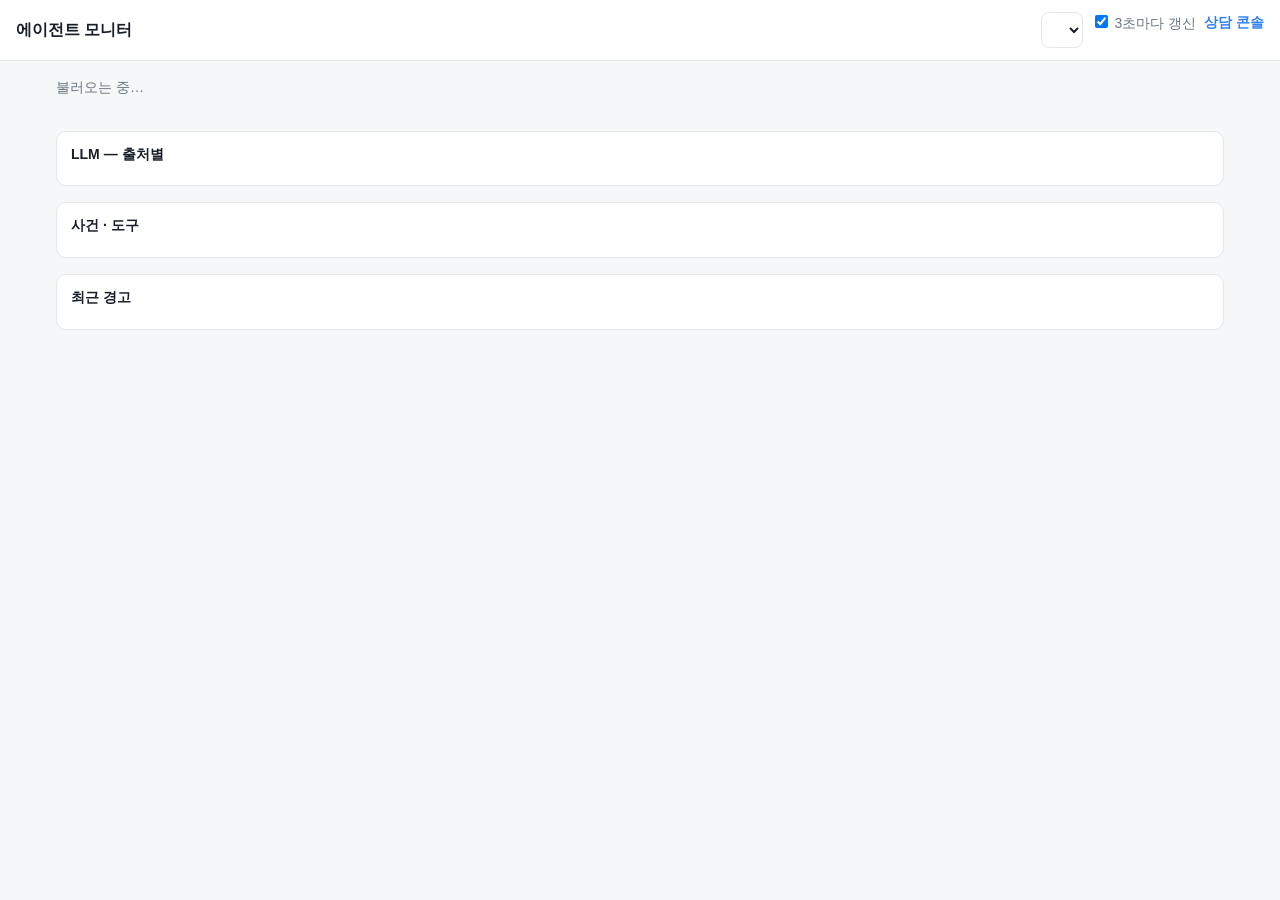
==== web/monitor.html @ f495d5bf "서버·웹: 음성 통화·녹음·데모 탭, 업무 화면·모니터, 실제 테스트용 고객 Co-Authored-By: Claude Opus 5.5 <noreply@anthropic.com>" ====
<!doctype html>
<html lang="ko">
<head>
  <meta charset="utf-8">
  <meta name="viewport" content="width=device-width, initial-scale=1">
  <title>에이전트 모니터</title>
  <link rel="stylesheet" href="style.css">
</head>
<body>
  <header class="topbar">
    <h1>에이전트 모니터</h1>
    <div class="controls">
      <select id="source" title="로그 폴더 (평가 실행 runs/* · 서버 logs/*)"></select>
      <label class="muted"><input type="checkbox" id="live" checked> 3초마다 갱신</label>
      <a href="index.html" class="navlink">상담 콘솔</a>
    </div>
  </header>

  <main class="monitor">
    <div id="updated" class="muted">불러오는 중…</div>
    <div id="tiles" class="tiles"></div>
    <section id="eval" class="panel" hidden><h2>평가 — 시나리오별</h2><div></div></section>
    <section class="panel"><h2>LLM — 출처별</h2><div id="llm"></div></section>
    <section class="panel"><h2>사건 · 도구</h2><div id="incidents"></div></section>
    <section class="panel"><h2>최근 경고</h2><div id="warnings"></div></section>
  </main>

  <dialog id="llm-dialog" class="llm-dialog">
    <header><b id="llm-dialog-title">LLM 호출</b>
      <form method="dialog"><button>닫기</button></form></header>
    <div id="llm-dialog-body"></div>
  </dialog>

  <script src="monitor.js"></script>
</body>
</html>
---- web/style.css ----
:root {
  --bg: #f6f7f9;
  --panel: #ffffff;
  --text: #191f28;
  --muted: #6b7684;
  --line: #e5e8eb;
  --accent: #3182f6;
  --accent-text: #ffffff;
  --customer: #e8f3ff;
  --agent: #f2f4f6;
  --ok: #12a150;
  --warn: #d97706;
  --err: #e5484d;
}
@media (prefers-color-scheme: dark) {
  :root {
    --bg: #101216;
    --panel: #181b20;
    --text: #e9edf2;
    --muted: #9aa4b2;
    --line: #2a2f37;
    --accent: #4c93ff;
    --customer: #1d2c45;
    --agent: #222730;
  }
}
* { box-sizing: border-box; }
body {
  margin: 0;
  background: var(--bg);
  color: var(--text);
  font: 14px/1.55 -apple-system, BlinkMacSystemFont, "Pretendard", "Apple SD Gothic Neo", "Noto Sans KR", sans-serif;
}
.muted { color: var(--muted); }

.topbar {
  display: flex; flex-wrap: wrap; gap: 12px; align-items: center; justify-content: space-between;
  padding: 12px 16px; background: var(--panel); border-bottom: 1px solid var(--line);
}
.topbar h1 { font-size: 16px; margin: 0; }
.controls { display: flex; gap: 8px; flex-wrap: wrap; }
select, input, button {
  font: inherit; color: var(--text); background: var(--panel);
  border: 1px solid var(--line); border-radius: 8px; padding: 8px 10px;
}
select { max-width: 70vw; }
button { cursor: pointer; }
button:disabled { opacity: .45; cursor: default; }
button.primary { background: var(--accent); color: var(--accent-text); border-color: var(--accent); }

/* 좌: 통화(채팅) · 우: 진행 상황(턴 상세) · 업무 화면. 좁으면 우측에 둘을 위아래로 */
.layout {
  display: grid; gap: 12px; padding: 12px; height: calc(100vh - 62px);
  grid-template-columns: minmax(280px, 360px) minmax(0, 1fr) minmax(0, 1fr);
  grid-template-rows: minmax(0, 1fr);
  grid-template-areas: "call debug bo";
}
.call { grid-area: call; } .debug { grid-area: debug; } .bo { grid-area: bo; }
@media (max-width: 1200px) {
  .layout { grid-template-columns: minmax(260px, 340px) minmax(0, 1fr);
    grid-template-rows: minmax(0, 1fr) minmax(0, 1fr); grid-template-areas: "call debug" "call bo"; }
}
@media (max-width: 700px) {
  .layout { grid-template-columns: 1fr; grid-template-rows: auto; grid-template-areas: "call" "debug" "bo"; height: auto; }
  .chat { min-height: 50vh; }
}
.call, .debug, .bo {
  background: var(--panel); border: 1px solid var(--line); border-radius: 12px;
  display: flex; flex-direction: column; min-height: 0;
}
/* 실제 테스트: 테스터용 정보 패널 (고정 위치) — 고른 상황에 필요한 CRM 값 */
.info-panel { flex: none; max-height: 40%; overflow-y: auto; padding: 10px 14px; border-bottom: 1px solid var(--line); font-size: 13px; }
.info-panel .who { display: flex; flex-wrap: wrap; gap: 6px; align-items: baseline; }
.info-panel .sit-now { margin: 6px 0; }
.info-panel table.info th { white-space: nowrap; vertical-align: top; }
button.link { margin-left: auto; border: 0; padding: 0; background: none; color: var(--accent); font-size: 12px; }

/* 고르는 화면 (발신자·상황 카드 / 데모 목록) ↔ 통화 화면 */
.picker { flex: 1; min-height: 0; overflow-y: auto; padding: 10px 14px 120px; }   /* 아래 여백: 마지막 줄 카드의 설명 말풍선 자리 */
.picker h3 { font-size: 13px; margin: 10px 0 6px; }
.layout[data-view="pick"] #chat, .layout[data-view="pick"] #composer, .layout[data-view="pick"] #voicebar { display: none; }
.layout[data-view="chat"] .picker { display: none; }
.callers { display: flex; flex-direction: column; gap: 6px; }
.caller, .sit { text-align: left; display: flex; flex-direction: column; gap: 2px; font-size: 13px; }
.caller .muted, .sit .muted { font-size: 12px; }
.caller.on, .sit.on { border-color: var(--accent); box-shadow: inset 0 0 0 1px var(--accent); }
.situations { display: grid; grid-template-columns: repeat(auto-fill, minmax(140px, 1fr)); gap: 6px; }
.sit { position: relative; }
.sit.free { border-style: dashed; }
/* 마우스를 올리면 상황 설명 */
.sit[data-desc]:hover::after {
  content: attr(data-desc); position: absolute; left: 0; top: calc(100% + 4px); z-index: 5; width: max(100%, 240px);
  padding: 8px 10px; border-radius: 8px; background: var(--text); color: var(--panel);
  font-size: 12px; line-height: 1.5; white-space: normal; pointer-events: none;
}

.chat { flex: 1; overflow-y: auto; padding: 14px; display: flex; flex-direction: column; gap: 10px; }
.msg { max-width: 88%; padding: 7px 10px; font-size: 13px; border-radius: 12px; white-space: pre-wrap; word-break: keep-all; }
.msg.customer { align-self: flex-end; background: var(--customer); }
.msg.agent { align-self: flex-start; background: var(--agent); }
.msg.agent.streaming::after { content: "▍"; animation: blink 1s steps(1) infinite; color: var(--muted); }
.msg .meta { display: block; margin-top: 4px; font-size: 11px; color: var(--muted); }
.msg.system { align-self: center; font-size: 12px; color: var(--muted); background: none; }
@keyframes blink { 50% { opacity: 0; } }

.composer { display: flex; gap: 8px; padding: 12px; border-top: 1px solid var(--line); }
.composer input { flex: 1; min-width: 0; }

.debug { padding: 14px; overflow-y: auto; }
.debug h2 { font-size: 14px; margin: 0 0 8px; }
.status { font-size: 12px; margin-bottom: 10px; }
.turn { border: 1px solid var(--line); border-radius: 10px; padding: 10px 12px; margin-bottom: 10px; font-size: 12.5px; }
.turn h3 { font-size: 13px; margin: 0 0 6px; }
.turn ul { margin: 4px 0; padding-left: 18px; }
.turn .label { color: var(--muted); }
.timings { display: flex; flex-wrap: wrap; gap: 6px; margin-top: 6px; }
.chip { border: 1px solid var(--line); border-radius: 999px; padding: 1px 8px; font-variant-numeric: tabular-nums; }
.chip.ok { color: var(--ok); border-color: var(--ok); }
.chip.warn { color: var(--warn); border-color: var(--warn); }
.chip.err { color: var(--err); border-color: var(--err); }
details { margin-top: 4px; }
pre { margin: 4px 0 0; padding: 8px; background: var(--bg); border-radius: 6px; overflow-x: auto; font-size: 11.5px; }

/* 실시간 추적 */
ol.trace { list-style: none; margin: 6px 0; padding: 0; font-size: 12px; }
ol.trace li { display: grid; grid-template-columns: 64px 18px 1fr; gap: 4px; padding: 2px 0; border-bottom: 1px dashed #eee; }
ol.trace li .t { color: #999; font-variant-numeric: tabular-nums; }
ol.trace li .d { color: #666; word-break: break-all; }
ol.trace li.err { background: #fff1f0; }
ol.trace li.warn { background: #fffbe6; }
ol.trace li.ok .i { color: #2e7d32; }
ol.trace code, .callstate code { font-size: 11px; color: #555; }
.callstate table { width: 100%; font-size: 12px; border-collapse: collapse; margin-bottom: 8px; }
.callstate th { text-align: left; width: 72px; color: #777; font-weight: normal; vertical-align: top; }
.callstate td { word-break: break-all; }
.callstate h3 { font-size: 13px; margin: 8px 0 4px; }

/* 원문 보기 · 모니터 공통 */
.navlink { color: var(--accent); text-decoration: none; font-weight: 600; }
button.raw { font-size: 11px; padding: 0 6px; margin-left: 4px; border: 1px solid var(--line);
  border-radius: 4px; background: transparent; color: var(--accent); cursor: pointer; }
.llm-dialog { width: min(960px, calc(100vw - 32px)); max-height: 85vh; padding: 0; border: 1px solid var(--line);
  border-radius: 10px; background: var(--panel); color: var(--text); }
.llm-dialog::backdrop { background: rgba(0, 0, 0, .4); }
.llm-dialog > header { position: sticky; top: 0; display: flex; justify-content: space-between; align-items: center;
  gap: 12px; padding: 10px 14px; background: var(--panel); border-bottom: 1px solid var(--line); }
.llm-dialog > div { padding: 8px 14px 14px; }
.llm-dialog h4 { margin: 12px 0 4px; font-size: 12px; color: var(--muted); text-transform: uppercase; }
.llm-dialog pre { margin: 0; white-space: pre-wrap; word-break: break-word; font-size: 12px;
  background: var(--bg); padding: 8px 10px; border-radius: 6px; max-height: 50vh; overflow: auto; }
.llm-dialog .output pre { border-left: 3px solid var(--accent); }

.monitor { padding: 16px; display: grid; gap: 16px; max-width: 1200px; margin: 0 auto; }
.tiles { display: grid; grid-template-columns: repeat(auto-fit, minmax(150px, 1fr)); gap: 12px; }
.tile { background: var(--panel); border: 1px solid var(--line); border-radius: 10px; padding: 12px 14px; }
.tile .label { font-size: 12px; color: var(--muted); }
.tile .value { font-size: 22px; font-weight: 700; font-variant-numeric: tabular-nums; }
.tile .sub { font-size: 12px; color: var(--muted); }
.tile.warn .value { color: var(--warn); }
.tile.err .value { color: var(--err); }
.panel { background: var(--panel); border: 1px solid var(--line); border-radius: 10px; padding: 12px 14px; overflow-x: auto; }
.panel h2 { font-size: 14px; margin: 0 0 8px; }
.panel table { width: 100%; border-collapse: collapse; font-variant-numeric: tabular-nums; }
.panel th, .panel td { text-align: left; padding: 4px 8px; border-bottom: 1px solid var(--line); font-size: 13px; white-space: nowrap; }
.panel td.num, .panel th.num { text-align: right; }
.panel td.fails { white-space: normal; color: var(--muted); }
.pill { display: inline-block; padding: 0 6px; border-radius: 999px; font-size: 12px; background: var(--bg); margin: 1px 2px; }
.pass { color: var(--ok); font-weight: 600; }
.fail { color: var(--err); font-weight: 600; }
.lvl-WARNING { color: var(--warn); }
.lvl-ERROR, .lvl-CRITICAL { color: var(--err); }

/* 탭 · 음성 */
.tabs { display: flex; gap: 4px; }
.tabs button { border-radius: 999px; }
.tabs button.on { background: var(--text); color: var(--panel); border-color: var(--text); }
[hidden] { display: none !important; }
label.check { display: flex; align-items: center; gap: 4px; color: var(--muted); }
.voicebar { display: flex; align-items: center; gap: 10px; padding: 10px 12px; border-top: 1px solid var(--line); }
.voicebar .meter { flex: 1; height: 6px; background: var(--line); border-radius: 3px; overflow: hidden; }
.voicebar .meter div { height: 100%; width: 0; background: var(--accent); transition: width 60ms linear; }
.demo-badge {
  padding: 8px 12px; border-bottom: 1px solid var(--line); font-size: 13px;
  background: color-mix(in srgb, var(--warn) 12%, var(--panel));
}
ol.sents { margin: 4px 0; padding-left: 18px; }

/* 업무 화면 */
.bo { padding: 14px; overflow-y: auto; }
.bo h2 { font-size: 14px; margin: 0 0 8px; }
.bo h2 .muted { font-weight: normal; font-size: 12px; }
.bo-customer { display: flex; gap: 6px; align-items: center; flex-wrap: wrap; font-size: 13px; margin-bottom: 10px; }
.bo-win { border: 1px solid var(--line); border-radius: 10px; margin-bottom: 10px; overflow: hidden; font-size: 12.5px;
  animation: bo-in .25s ease-out; }
@keyframes bo-in { from { opacity: 0; transform: translateY(-6px); } }
.bo-win header { display: flex; justify-content: space-between; align-items: center; gap: 8px;
  padding: 7px 10px; background: var(--agent); border-bottom: 1px solid var(--line); }
.bo-win .menu { font-weight: 600; }
.bo-win .meta { padding: 4px 10px 0; color: var(--muted); font-size: 11.5px; }
.bo-win .sub { padding: 6px 10px 2px; color: var(--muted); font-size: 11.5px; }
.bo-win .note, .bo-win .res { padding: 0 10px; }
.bo-win .res:not(:empty) { padding-bottom: 10px; }
.bo-win .foot { color: var(--muted); font-size: 11.5px; margin-top: 4px; }
dl.form { display: grid; grid-template-columns: max-content 1fr; gap: 4px 10px; margin: 0; padding: 2px 10px 8px; align-items: center; }
dl.form dt { color: var(--muted); }
dl.form dd { margin: 0; }
.field { display: block; padding: 4px 8px; border: 1px solid var(--line); border-radius: 6px; background: var(--bg);
  white-space: pre-wrap; word-break: break-all; }
.stamp { font-size: 11.5px; font-weight: 700; padding: 2px 8px; border-radius: 999px; border: 1.5px solid currentColor; }
.stamp[data-s="run"] { color: var(--accent); }
.stamp[data-s="ok"] { color: var(--ok); }
.stamp[data-s="warn"] { color: var(--warn); }
.stamp[data-s="err"] { color: var(--err); }
.stamp[data-s="done"] { color: var(--muted); }
.callout.done { color: var(--muted); background: var(--bg); }
.callout { margin: 0 0 8px; padding: 6px 8px; border-radius: 6px; border-left: 3px solid currentColor; }
.callout.warn { color: var(--warn); background: color-mix(in srgb, var(--warn) 10%, transparent); }
.callout.err { color: var(--err); background: color-mix(in srgb, var(--err) 10%, transparent); }
table.grid { width: 100%; border-collapse: collapse; font-size: 12px; }
table.grid th, table.grid td { border-bottom: 1px solid var(--line); padding: 4px 6px; text-align: left; }
table.grid th { color: var(--muted); font-weight: 500; }
.pill { display: inline-block; padding: 1px 8px; border-radius: 999px; font-size: 11.5px; background: var(--line); }
.pill.ok { background: color-mix(in srgb, var(--ok) 18%, transparent); color: var(--ok); }
.pill.warn { background: color-mix(in srgb, var(--warn) 18%, transparent); color: var(--warn); }
.pill.err { background: color-mix(in srgb, var(--err) 18%, transparent); color: var(--err); }
.big { font-size: 14px; font-weight: 600; padding: 4px 0; }
.big.ok { color: var(--ok); } .big.warn { color: var(--warn); } .big.err { color: var(--err); }
.gauge { position: relative; height: 18px; background: var(--line); border-radius: 4px; overflow: hidden; margin: 0 0 6px; }
.gauge div { height: 100%; background: var(--warn); }
.gauge span { position: absolute; inset: 0; display: flex; align-items: center; padding-left: 8px; font-size: 11.5px; }

details.sources { margin-top: 6px; font-size: 11.5px; color: var(--muted); }
details.sources summary { cursor: pointer; }
details.sources ol { margin: 4px 0 0; padding-left: 18px; }
details.sources a { color: var(--accent); word-break: break-all; }
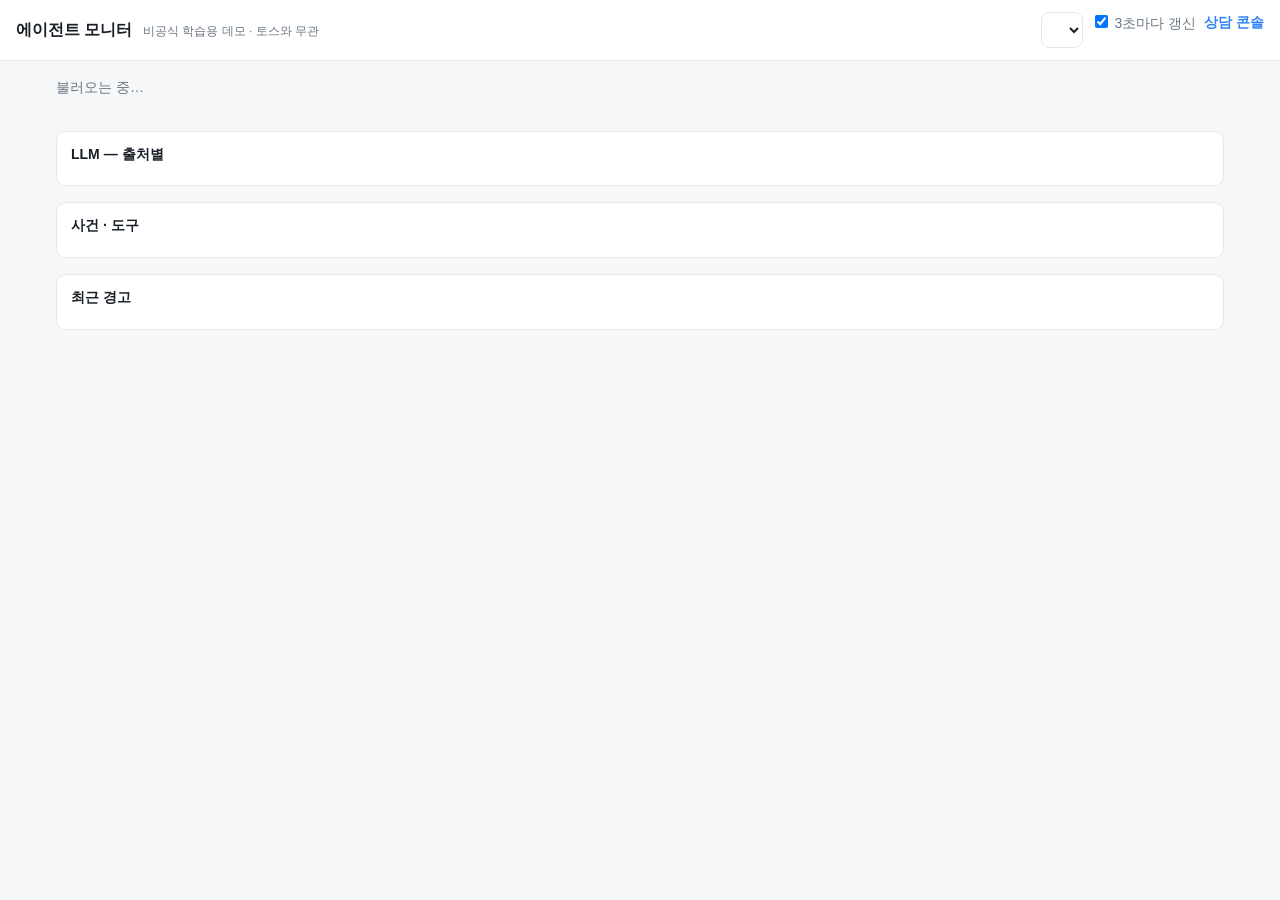
==== commit b0b68d84: "README 추가 (비공식 프로젝트 안내·구조·평가·진행 상황), 웹 화면에 비공식 데모 표시 Co-Authored-By: Claude Opus 5.5 <noreply@anthro" ====
--- a/web/monitor.html
+++ b/web/monitor.html
@@ -8,7 +8,7 @@
 </head>
 <body>
   <header class="topbar">
-    <h1>에이전트 모니터</h1>
+    <h1>에이전트 모니터 <small class="unofficial">비공식 학습용 데모 · 토스와 무관</small></h1>
     <div class="controls">
       <select id="source" title="로그 폴더 (평가 실행 runs/* · 서버 logs/*)"></select>
       <label class="muted"><input type="checkbox" id="live" checked> 3초마다 갱신</label>
--- a/web/style.css
+++ b/web/style.css
@@ -38,6 +38,7 @@
   padding: 12px 16px; background: var(--panel); border-bottom: 1px solid var(--line);
 }
 .topbar h1 { font-size: 16px; margin: 0; }
+.unofficial { font-size: 12px; font-weight: 400; color: var(--muted); margin-left: 6px; }
 .controls { display: flex; gap: 8px; flex-wrap: wrap; }
 select, input, button {
   font: inherit; color: var(--text); background: var(--panel);
